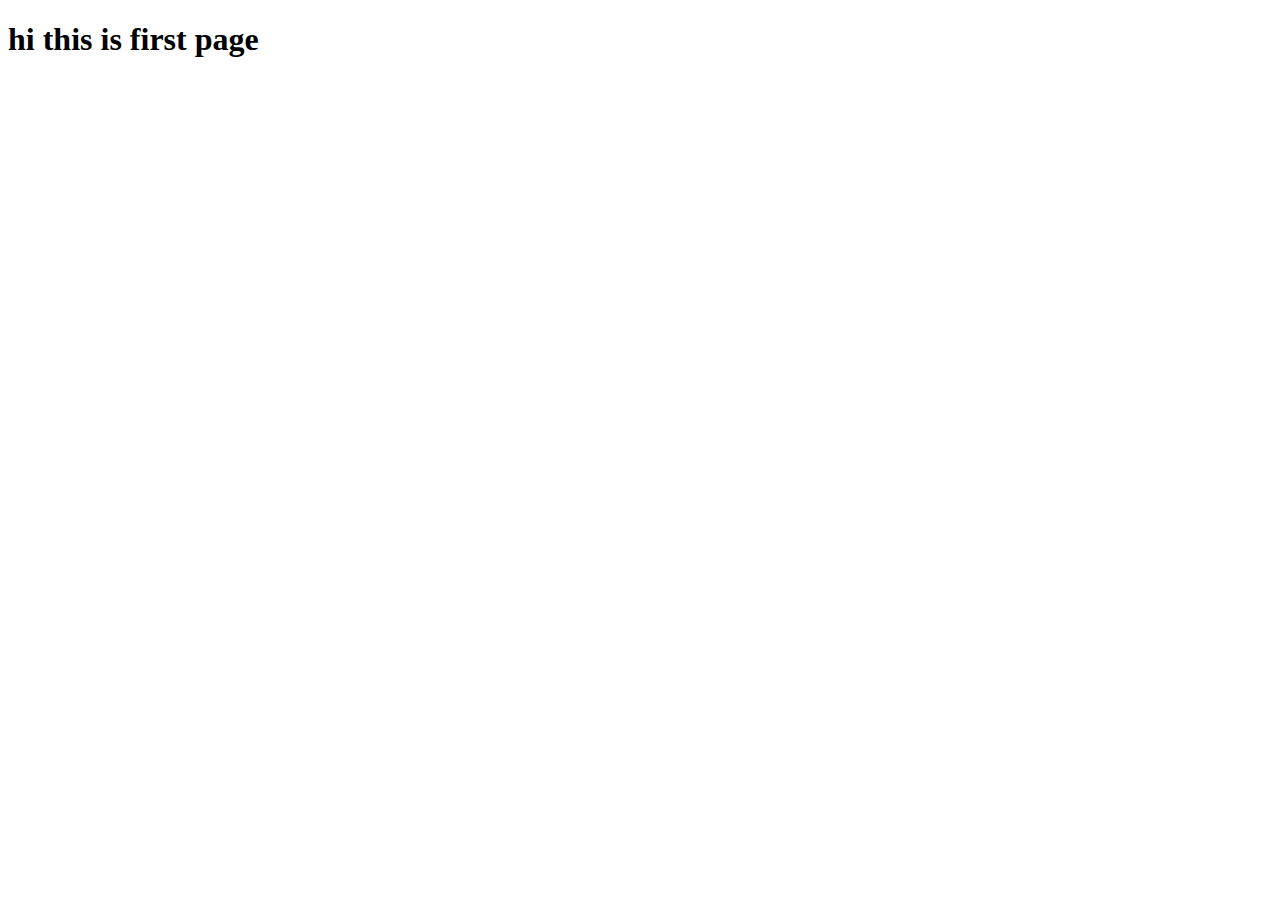
==== index.html @ 1da82882 "changed something" ====
<!DOCTYPE html>
<html lang="en">
<head>
    <meta charset="UTF-8">
    <meta http-equiv="X-UA-Compatible" content="IE=edge">
    <meta name="viewport" content="width=device-width, initial-scale=1.0">
    <title>page1</title>
</head>
<body>
    <h1>hi this is first page</h1>
</body>
</html>
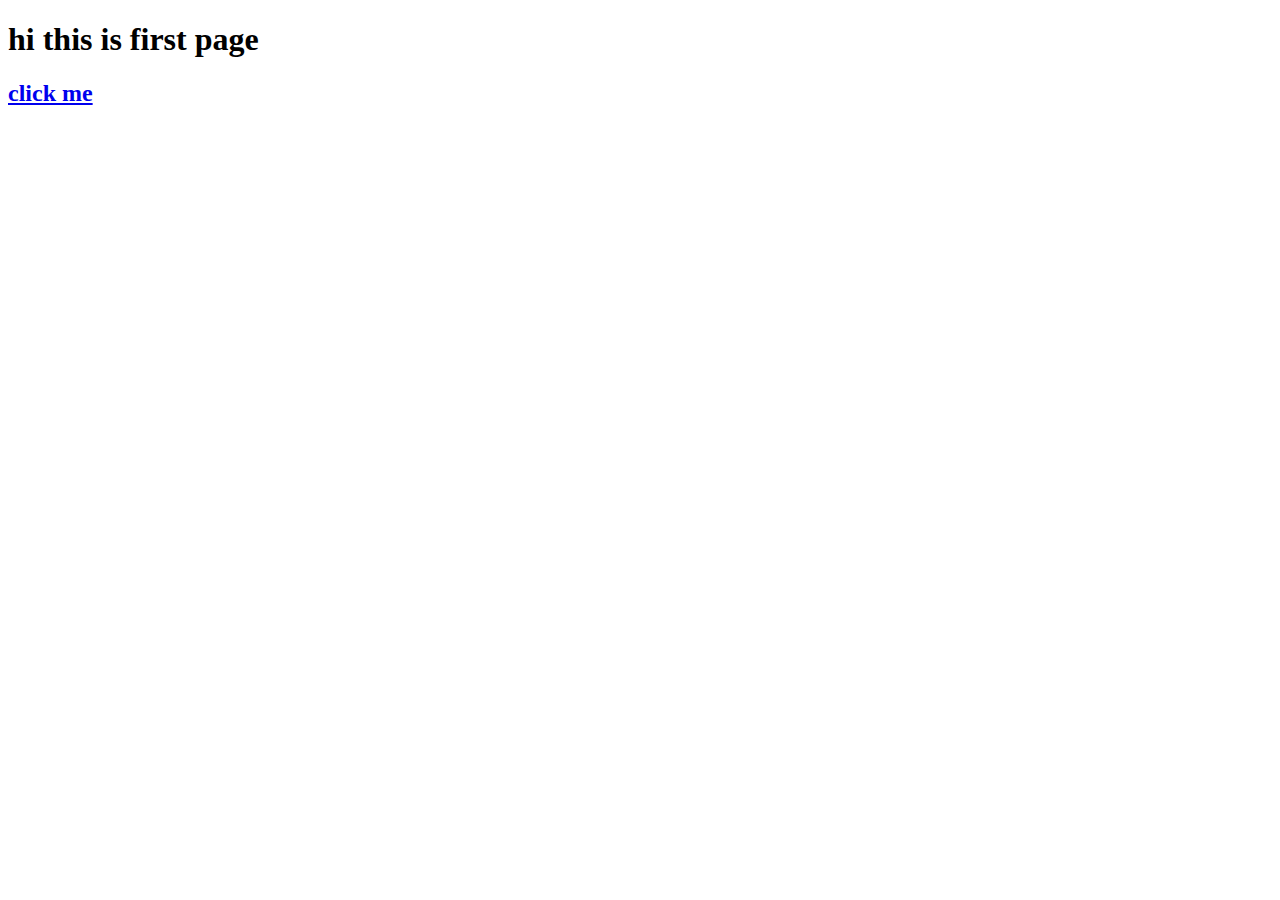
==== commit e2616491: "added" ====
--- a/index.html
+++ b/index.html
@@ -8,5 +8,6 @@
 </head>
 <body>
     <h1>hi this is first page</h1>
+    <a href="./inddex1.html"><h2>click me </h2></a>
 </body>
 </html>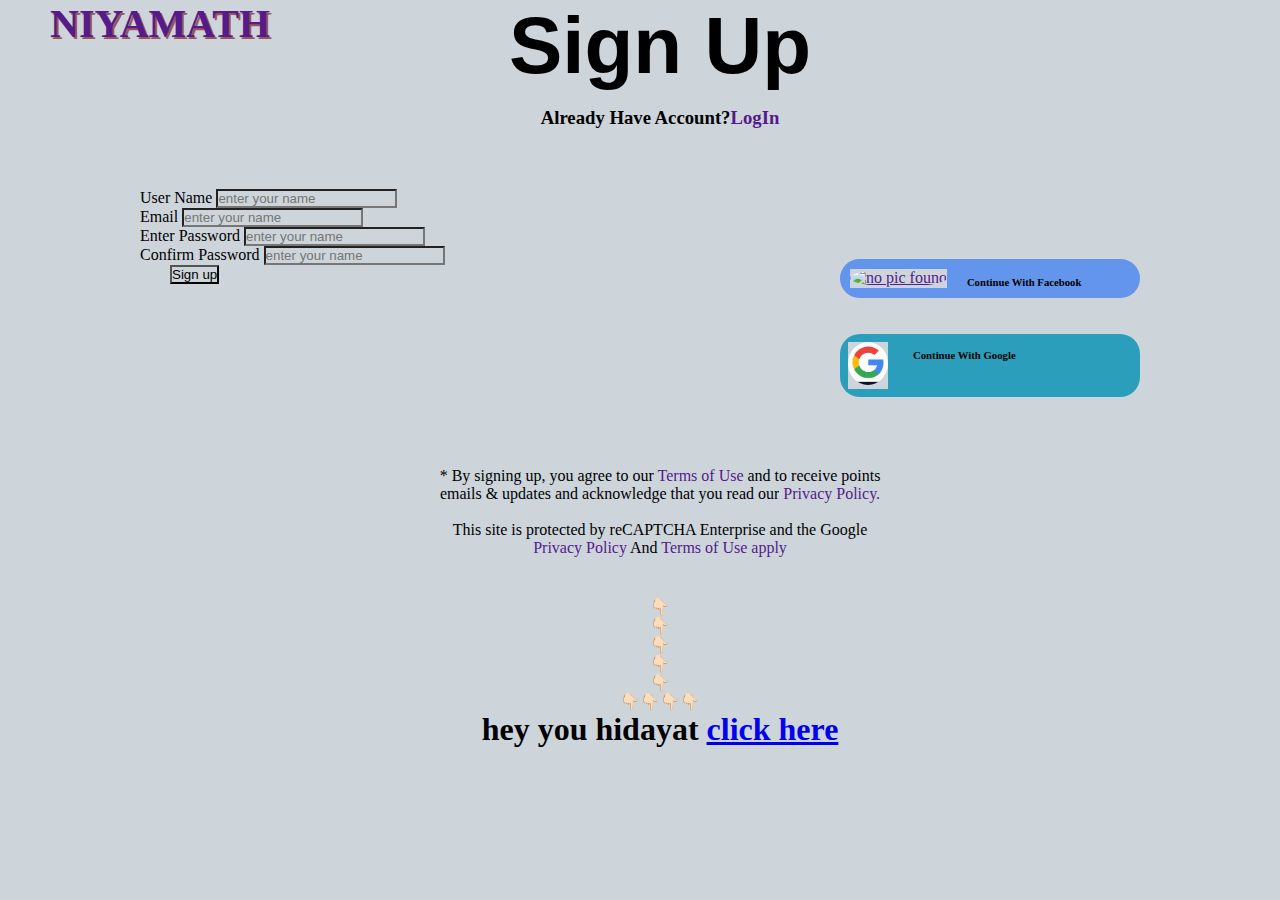
==== commit 5d4d118a: "page completed" ====
--- a/index.html
+++ b/index.html
@@ -4,10 +4,61 @@
     <meta charset="UTF-8">
     <meta http-equiv="X-UA-Compatible" content="IE=edge">
     <meta name="viewport" content="width=device-width, initial-scale=1.0">
-    <title>page1</title>
+    <link rel="stylesheet" href="./index.css">
+    <link href="https://cdn.jsdelivr.net/npm/bootstrap@5.0.2/dist/css/bootstrap.min.css" rel="stylesheet" integrity="sha384-EVSTQN3/azprG1Anm3QDgpJLIm9Nao0Yz1ztcQTwFspd3yD65VohhpuuCOmLASjC" crossorigin="anonymous">
+
+    <title>SIGN UP</title>
 </head>
 <body>
-    <h1>hi this is first page</h1>
-    <a href="./inddex1.html"><h2>click me </h2></a>
+    <div class="main_containter">
+             <a class="niya_href" href=""><h2 class="niyamath">NIYAMATH</h2></a>
+         <h1 class="sign">Sign Up</h1>
+         <h3>Already Have Account?<a class="nothing" href="">LogIn</a></h3>
+         <div class="conatiner">
+             <div class="container_leftside">
+            <div class="mb-3">
+                <label for="exampleFormControlInput1" class="form-label">User Name</label>
+                <input type="text" class="form-control" id="exampleFormControlInput1" placeholder="enter your name">
+              </div>
+              <div class="mb-3">
+                <label for="exampleFormControlInput1" class="form-label">Email</label>
+                <input type="text" class="form-control" id="exampleFormControlInput1" placeholder="enter your name">
+              </div>
+              <div class="mb-3">
+                <label for="exampleFormControlInput1" class="form-label">Enter Password</label>
+                <input type="password" class="form-control" id="exampleFormControlInput1" placeholder="enter your name">
+              </div>
+              <div class="mb-3">
+                <label for="exampleFormControlInput1" class="form-label">Confirm Password</label>
+                <input type="password" class="form-control" id="exampleFormControlInput1" placeholder="enter your name">
+              </div>
+              <button type="button" class="btn btn-dark">Sign up</button>
+            </div>
+            <div class="container_rightside">
+               <a href=""> <div class="facebook">
+                    <img class="fb" src="https://encrypted-tbn0.gstatic.com/images?q=tbn:ANd9GcTPYy8jhcSMMMjpAq5d6Lwjv_iV7qFaYXF-Og&usqp=CAU" alt="no pic found">
+                    <a class="fb_href" href=""> <h6 class="fb_font">Continue With Facebook</h6></a>
+                </div></a>
+                <br><br>
+                <a href=""><div class="google">
+                    <img class="fb" src="[data-uri]" alt="no pic found" >
+                    <a class="google_href" href=""> <h6 class="google_font">Continue With Google</h6></a>
+                </div></a>
+            </div>
+         </div>
+         <div class="bottom">
+             <p class="para">* By signing up, you agree to our <a class="nothing" href=""> Terms of Use</a> and to receive points<br>
+                emails & updates and acknowledge that you read our<a class="nothing" href=""> Privacy Policy.</a>
+                <br><br>
+                This site is protected by reCAPTCHA Enterprise and the Google<br>
+               <a class="nothing" href=""> Privacy Policy</a> And <a class="nothing" href="">Terms of Use apply</a>
+            </p>
+         </div>
+         <div class="challange">
+             👇🏻<br>👇🏻<br>👇🏻<br>👇🏻<br>👇🏻<br>👇🏻👇🏻👇🏻👇🏻
+         <h1>hey you hidayat <a href="./inddex1.html"> click here</h1></a></div>
+   </div>
+
+   
 </body>
 </html>--- a/index.css
+++ b/index.css
@@ -0,0 +1,113 @@
+*{
+    padding: 0;
+    margin: 0;
+    box-sizing: border-box;
+    background-color: rgb(205, 213, 219);
+}
+.main_containter{
+    padding-left: 40px;
+}
+.sign{
+    font-size: 5rem;
+    text-align: center;
+    font-family: 'Franklin Gothic Medium', 'Arial Narrow', Arial, sans-serif;
+}
+h3{
+    padding-top: 15px;
+    text-align: center;
+}
+.mb-3{
+    width: 500px;
+}
+.facebook{
+    display: flex;
+    /* flex-direction: column; */
+    padding: 10px;
+    background-color:cornflowerblue;
+    border-radius: 20px;
+    
+}
+.google{
+    display: flex;
+    /* flex-direction: column; */
+    padding: 8px;
+    border-radius: 20px;
+    background-color: rgb(43, 158, 187);
+  
+}
+.fb_font{
+    padding-top: 7px;
+    margin-left: 20px;
+    background-color: cornflowerblue;
+    
+}
+.fb{
+    width: 40px;
+    border-radius: 50%;
+}
+.google_font{
+    padding-top: 7px;
+    margin-left: 25px;
+    background-color: rgb(43, 158, 187);
+    text-decoration: none;
+    
+}
+.conatiner{
+    display: flex;
+    max-width: 100%;
+    padding-top: 60px
+    
+}
+.container_rightside{
+    margin-left: 200px;
+    padding-top: 70px;
+    width: 300px;
+}
+
+.container_leftside{
+    margin-left: 100px;
+    
+    
+}
+.bottom{
+    text-align: center;
+    padding-top: 70px;
+}
+
+.niyamath{
+    font-family: fantasy;
+    font-size: 40px;
+    position: absolute;
+    padding-left: 10px;
+    
+}
+.niya_href{
+    text-decoration: none;
+    text-shadow: 2px 2px rgb(155, 85, 85);
+}
+.niya_href:hover{
+    color: rosybrown;
+}
+.fb_href{
+    text-decoration: none;
+    background-color: cornflowerblue;
+    color: black;
+}
+.fb_href:hover{
+    color: rgb(70, 58, 179);
+}
+.google_href{
+    text-decoration: none;
+    color: black;
+    background-color: rgb(43, 158, 187);
+}
+.nothing{
+    text-decoration: none;
+}
+.btn-dark{
+margin-left: 30px;
+}
+.challange{
+    padding-top: 40px;
+    text-align: center;
+}